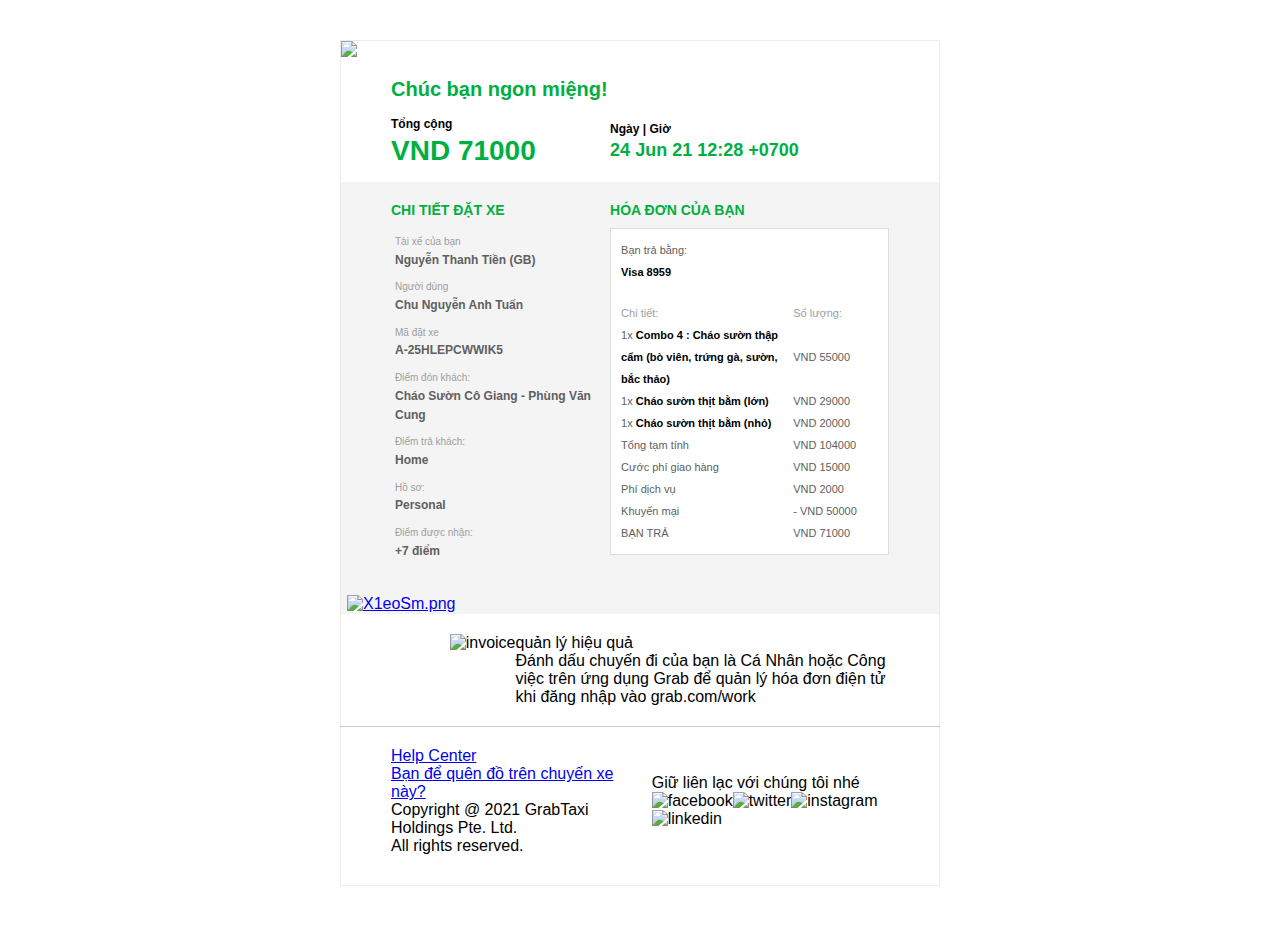
==== index.html @ 39b1a3f1 "layout for bill" ====
<!DOCTYPE html>
<html
  xmlns="http://www.w3.org/1999/xhtml"
  xmlns:v="urn:schemas-microsoft-com:vml"
  xmlns:o="urn:schemas-microsoft-com:office:office"
>
  <head>
    <meta charset="UTF-8" />
    <meta http-equiv="X-UA-Compatible" content="IE=edge" />
    <meta name="viewport" content="width=device-width, initial-scale=1" />
    <title>*|MC:SUBJECT|*</title>

    <style type="text/css">
      p {
        margin: 1em 0;
        padding: 0;
      }
      table {
        border-collapse: collapse;
      }
      h1,
      h2,
      h3,
      h4,
      h5,
      h6 {
        display: block;
        margin: 0;
        padding: 0;
      }
      img,
      a img {
        border: 0;
        height: auto;
        outline: none;
        text-decoration: none;
      }
      body,
      #bodyTable,
      #bodyCell {
        height: 100%;
        margin: 0;
        padding: 20px 0;
        width: 100%;
      }
      #outlook a {
        padding: 0;
      }
      img {
        -ms-interpolation-mode: bicubic;
      }
      table {
        mso-table-lspace: 0pt;
        mso-table-rspace: 0pt;
      }
      .ReadMsgBody {
        width: 100%;
      }
      .ExternalClass {
        width: 100%;
      }
      p,
      a,
      li,
      td,
      blockquote {
        mso-line-height-rule: exactly;
      }
      a[href^="tel"],
      a[href^="sms"] {
        color: inherit;
        cursor: default;
        text-decoration: none;
      }
      p,
      a,
      li,
      td,
      body,
      table,
      blockquote {
        -ms-text-size-adjust: 100%;
        -webkit-text-size-adjust: 100%;
      }
      .ExternalClass,
      .ExternalClass p,
      .ExternalClass td,
      .ExternalClass div,
      .ExternalClass span,
      .ExternalClass font {
        line-height: 100%;
      }
      a[x-apple-data-detectors] {
        color: inherit !important;
        text-decoration: none !important;
        font-size: inherit !important;
        font-family: inherit !important;
        font-weight: inherit !important;
        line-height: inherit !important;
      }
      /* ---------------------------- */
      .templateImage {
        height: auto;
      }
      .templateContainer {
        max-width: 600px !important;
        border: 1px solid rgb(237, 237, 237) !important;
      }
      body,
      #bodyTable {
        background-color: white;
        font-family: Roboto, RobotoDraft, Helvetica, Arial, sans-serif;
      }
      #templateHeader {
        background-color: #ffffff;
        background-image: none;
        background-repeat: no-repeat;
        background-position: center;
        background-size: cover;
        border-top: 0;
        border-bottom: 0;
        padding-bottom: 0;
      }
      #templateBody {
        background-color: #f4f4f4;
        background-image: none;
        background-repeat: no-repeat;
        background-position: center;
        background-size: cover;
        border-top: 0;
        padding: 20px 50px 30px 50px;
      }
      #templateBody,
      #templateBody p {
        color: #606060;
        font-size: 16px;
        text-align: left;
      }
      #templateBody a,
      #templateBody p a {
        color: #237a91;
        font-weight: normal;
        text-decoration: underline;
      }
      .halfScreen {
        width: 44%;
      }
      .horizontalPadding {
        padding-left: 50px;
        padding-right: 50px;
      }
      #headerContent {
        padding-left: 50px;
        padding-right: 50px;
      }
      .boldText {
        font-size: 12px;
        line-height: 21px;
        font-weight: bold;
      }
      .greenTitle {
        color: rgb(0, 175, 65);
        font-weight: bold;
        text-align: left;
      }
      .orderInfoWrapper {
        padding-top: 10px;
      }
      .grayTitle {
        font-size: 10px;
        color: rgb(158, 158, 158);
        line-height: 14px;
      }
      .information {
        font-size: 12px;
        line-height: 16px;
        font-weight: bold;
      }
      .billDetail {
        padding-top: 10px;
        font-size: 11px;
        font-family: Helvetica, sans-serif;
      }
      .dishNameWrapper {
        width: 67%;
      }
      .billTitle {
        color: rgb(158, 158, 158);
        line-height: 21px;
      }
      .billInfo {
        font-weight: bold;
        color: black;
      }
      @media only screen and (max-width: 480px) {
        body,
        table,
        td,
        p,
        a,
        li,
        blockquote {
          -webkit-text-size-adjust: none !important;
        }
        body {
          width: 100% !important;
          min-width: 100% !important;
        }
        .templateImage {
          width: 100% !important;
        }
        .mobileHide {
          display: none;
        }
        #templateBody,
        #templateBody p {
          font-size: 16px !important;
        }
      }
    </style>
  </head>

  <body>
    <center>
      <table
        align="center"
        border="0"
        cellpadding="0"
        cellspacing="0"
        height="100%"
        width="100%"
        id="bodyTable"
      >
        <tr>
          <td align="center" valign="top" id="bodyCell">
            <table cellpadding="0" cellspacing="0" width="100%" class="templateContainer">
              <!-- ------------------------------- HEADER---------------------------------- // -->
              <tr>
                <td valign="top" id="templateHeader">
                  <img
                    src="https://i.im.ge/2022/01/08/X1Zrd9.png"
                    class="templateImage"
                    width="100%"
                  />
                </td>
              </tr>
              <tr>
                <td valign="top" id="headerContent">
                  <table cellpadding="0" cellspacing="0" width="100%">
                    <tr>
                      <td valign="top" style="padding-top: 15px; padding-bottom: 6px">
                        <span
                          class="greenTitle"
                          style="
                            font-family: Helvetica, 'Arial', sans-serif;
                            line-height: 26px;
                            font-size: 20px;
                          "
                        >
                          Chúc bạn ngon miệng!
                        </span>
                      </td>
                    </tr>
                    <tr>
                      <td valign="top" style="padding-bottom: 15px; padding-top: 6px">
                        <table cellpadding="0" cellspacing="0" width="100%">
                          <tr>
                            <td class="halfScreen boldText">
                              Tổng cộng <br />
                              <span
                                class="greenTitle"
                                style="font-size: 28px; line-height: 32px"
                                >VND 71000</span
                              >
                            </td>
                            <td class="boldText">
                              Ngày | Giờ <br />
                              <span style="font-size: 18px" class="greenTitle"
                                >24 Jun 21 12:28 +0700</span
                              >
                            </td>
                          </tr>
                        </table>
                      </td>
                    </tr>
                  </table>
                </td>
              </tr>
              <!------------------------------------BODY --------------------------------------->
              <tr>
                <td valign="top" id="templateBody">
                  <table cellpadding="0" cellspacing="0" width="100%">
                    <tr>
                      <td class="halfScreen" valign="top">
                        <table cellpadding="0" cellspacing="0" width="100%">
                          <tr>
                            <td class="greenTitle" style="font-size: 14px">
                              CHI TIẾT ĐẶT XE
                            </td>
                          </tr>
                          <tr>
                            <td class="billDetail">
                              <table cellpadding="4" cellspacing="0" width="100%" style="line-height: 1.7;">
                                <tr>
                                  <td>
                                    <span class="grayTitle">Tài xế của bạn </span> <br />
                                    <span class="information"
                                      >Nguyễn Thanh Tiền (GB)</span
                                    >
                                  </td>
                                </tr>
                                <tr>
                                  <td>
                                    <span class="grayTitle">Người dùng </span> <br />
                                    <span class="information">Chu Nguyễn Anh Tuấn</span>
                                  </td>
                                </tr>
                                <tr>
                                  <td>
                                    <span class="grayTitle">Mã đặt xe</span> <br />
                                    <span class="information">A-25HLEPCWWIK5</span>
                                  </td>
                                </tr>
                                <tr>
                                  <td>
                                    <span class="grayTitle">Điểm đón khách: </span> <br />
                                    <span class="information"
                                      >Cháo Sườn Cô Giang - Phùng Văn Cung</span
                                    >
                                  </td>
                                </tr>
                                <tr>
                                  <td>
                                    <span class="grayTitle">Điểm trả khách:</span> <br />
                                    <span class="information">Home</span>
                                  </td>
                                </tr>
                                <tr>
                                  <td>
                                    <span class="grayTitle">Hồ sơ:</span> <br />
                                    <span class="information">Personal</span>
                                  </td>
                                </tr>
                                <tr>
                                  <td>
                                    <span class="grayTitle">Điểm được nhận:</span> <br />
                                    <span class="information">+7 điểm</span>
                                  </td>
                                </tr>
                              </table>
                            </td>
                          </tr>
                        </table>
                      </td>
                      <td valign="top">
                        <table cellpadding="0" cellspacing="0" width="100%">
                          <tr>
                            <td class="greenTitle" style="font-size: 14px">
                              HÓA ĐƠN CỦA BẠN
                            </td>
                          </tr>
                          <tr>
                            <td class="billDetail">
                              <table
                                cellpadding="10"
                                cellspacing="0"
                                width="100%"
                                style="
                                  border: 1px solid rgb(221, 221, 221);
                                  background-color: white;
                                  line-height: 2;
                                "
                              >
                                <tr>
                                  <td>
                                    Bạn trả bằng: <br />
                                    <span class="billInfo">Visa 8959</span>
                                  </td>
                                </tr>
                                <tr>
                                  <td>
                                    <table cellpadding="0" cellspacing="0" width="100%">
                                      <tr>
                                        <td class="billTitle">Chi tiết:</td>
                                        <td class="billTitle">Số lượng:</td>
                                      </tr>
                                      <tr>
                                        <td class="dishNameWrapper">
                                          1x
                                          <span class="billInfo"
                                            >Combo 4 : Cháo sườn thập cẩm (bò viên, trứng
                                            gà, sườn, bắc thảo)</span
                                          >
                                        </td>
                                        <td>VND 55000</td>
                                      </tr>
                                      <tr>
                                        <td class="dishNameWrapper">
                                          1x
                                          <span class="billInfo"
                                            >Cháo sườn thịt bằm (lớn)</span
                                          >
                                        </td>
                                        <td>VND 29000</td>
                                      </tr>
                                      <tr>
                                        <td class="dishNameWrapper">
                                          1x
                                          <span class="billInfo"
                                            >Cháo sườn thịt bằm (nhỏ)</span
                                          >
                                        </td>
                                        <td>VND 20000</td>
                                      </tr>
                                      <tr>
                                        <td class="dishNameWrapper">Tổng tạm tính</td>
                                        <td>VND 104000</td>
                                      </tr>
                                      <tr>
                                        <td class="dishNameWrapper">
                                          Cước phí giao hàng
                                        </td>
                                        <td>VND 15000</td>
                                      </tr>
                                      <tr>
                                        <td class="dishNameWrapper">Phí dịch vụ</td>
                                        <td>VND 2000</td>
                                      </tr>
                                      <tr>
                                        <td class="dishNameWrapper">Khuyến mại</td>
                                        <td>- VND 50000</td>
                                      </tr>
                                      <tr>
                                        <td class="dishNameWrapper">BẠN TRẢ</td>
                                        <td>VND 71000</td>
                                      </tr>
                                    </table>
                                  </td>
                                </tr>
                              </table>
                            </td>
                          </tr>
                        </table>
                      </td>
                    </tr>
                  </table>
                </td>
              </tr>
              <!-- --------------------------------FOOTER----------------------------- -->
              <tr>
                <td style="padding: 0 5px; background-color: #f4f4f4">
                  <table>
                    <tr>
                      <td>
                        <a href="https://i.im.ge/2022/01/09/X1e7Ny.png"
                          ><img
                            src="https://i.im.ge/2022/01/09/X1e7Ny.png"
                            alt="X1eoSm.png"
                            border="0"
                            width="100%"
                        /></a>
                      </td>
                    </tr>
                  </table>
                </td>
              </tr>
              <!-- -------------------------------SUB-FOOTER----------------------- -->
              <tr>
                <td
                  valign="top"
                  class="horizontalPadding"
                  style="
                    border-bottom: 1px solid #cbcbcb;
                    padding-top: 20px;
                    padding-bottom: 20px;
                  "
                >
                  <table cellpadding="0" cellspacing="0" width="100%">
                    <tr>
                      <td valign="top">
                        <table cellpadding="0" cellspacing="0">
                          <tr>
                            <td valign="top" align="right" width="25%">
                              <img
                                src="https://i.im.ge/2022/01/09/X1ey54.png"
                                alt="invoice"
                                width="32px"
                              />
                            </td>
                            <td>
                              <table cellpadding="0" cellspacing="0">
                                <tr>
                                  <td>quản lý hiệu quả</td>
                                </tr>
                                <tr>
                                  <td>
                                    Đánh dấu chuyến đi của bạn là Cá Nhân hoặc Công việc
                                    trên ứng dụng Grab để quản lý hóa đơn điện tử khi đăng
                                    nhập vào grab.com/work
                                  </td>
                                </tr>
                              </table>
                            </td>
                          </tr>
                        </table>
                      </td>
                    </tr>
                  </table>
                </td>
              </tr>
              <!-- ------------------------FOOTER-------------------- -->
              <tr>
                <td
                  class="horizontalPadding"
                  style="padding-top: 20px; padding-bottom: 30px"
                >
                  <table cellpadding="0" cellspacing="0">
                    <tr>
                      <td>
                        <table cellpadding="0" cellspacing="0">
                          <tr>
                            <td>
                              <a
                                href="https://help.grab.com/passenger/vi-vn/"
                                target="_blank"
                                rel="noopener noreferrer"
                                >Help Center</a
                              ><br /><a
                                href="https://help.grab.com/passenger/vi-vn/articles/115005446908"
                                target="_blank"
                                rel="noopener noreferrer"
                              >
                                Bạn để quên đồ trên chuyến xe này?</a
                              >
                            </td>
                          </tr>
                          <tr>
                            <td>
                              Copyright @ 2021 GrabTaxi Holdings Pte. Ltd. <br />
                              All rights reserved.
                            </td>
                          </tr>
                        </table>
                      </td>
                      <td>
                        <table cellpadding="0" cellspacing="0">
                          <tr>
                            <td>Giữ liên lạc với chúng tôi nhé</td>
                          </tr>
                          <tr>
                            <td>
                              <img
                                src="https://i.im.ge/2022/01/09/X2Qn0z.png"
                                alt="facebook"
                                width="32px"
                              /><img
                                src="https://i.im.ge/2022/01/09/X2QGMF.png"
                                alt="twitter"
                                width="32px"
                              /><img
                                src="https://i.im.ge/2022/01/09/X2Q4g6.png"
                                alt="instagram"
                                width="32px"
                              /><img
                                src="https://i.im.ge/2022/01/09/X2QeDK.png"
                                alt="linkedin"
                                width="32px"
                              />
                            </td>
                          </tr>
                        </table>
                      </td>
                    </tr>
                  </table>
                </td>
              </tr>
            </table>
          </td>
        </tr>
      </table>
    </center>
  </body>
</html>
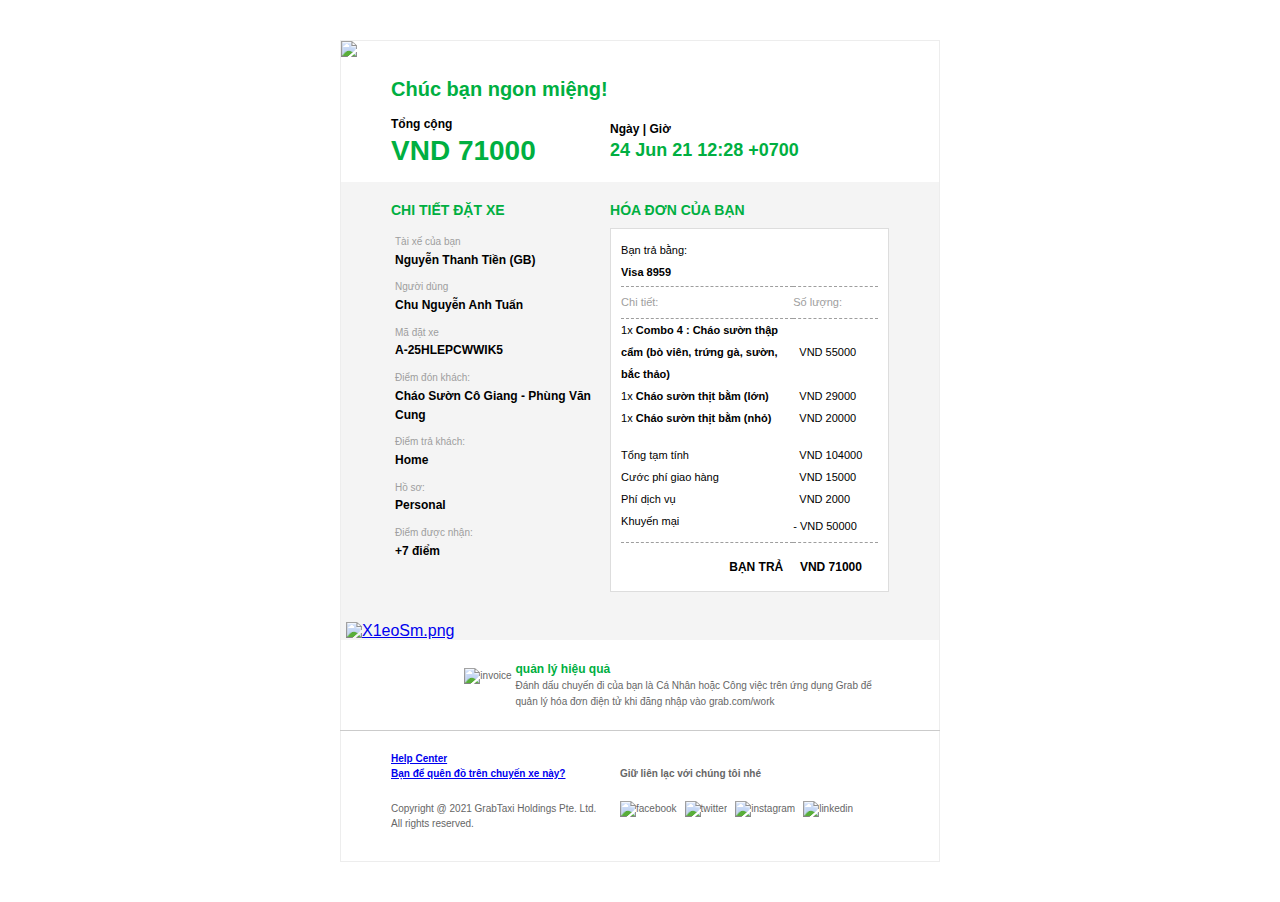
==== commit bf3eef9d: "finish responsive" ====
--- a/index.html
+++ b/index.html
@@ -129,11 +129,6 @@
         background-size: cover;
         border-top: 0;
         padding: 20px 50px 30px 50px;
-      }
-      #templateBody,
-      #templateBody p {
-        color: #606060;
-        font-size: 16px;
         text-align: left;
       }
       #templateBody a,
@@ -187,10 +182,39 @@
       .billTitle {
         color: rgb(158, 158, 158);
         line-height: 21px;
+        padding: 5px 0;
       }
       .billInfo {
         font-weight: bold;
         color: black;
+      }
+      .totalBill {
+        font-size: 12px;
+        font-weight: bolder;
+        color: rgb(0, 0, 0);
+        line-height: 28px;
+      }
+      .dashedBorder {
+        border-top: 1px dashed rgb(158, 158, 158);
+      }
+      .templateFooter {
+        color: rgb(102, 102, 102) !important;
+        font-size: 10px;
+        line-height: 1.5;
+        font-family: Helvetica, sans-serif;
+      }
+      .graySubtextFooter {
+        font-weight: normal;
+        line-height: 16px;
+      }
+      .templateFooter a {
+        line-height: 12px;
+        font-weight: bold;
+        text-decoration: underline;
+      }
+      #iconWrapper img {
+        width: 32px;
+        padding-right: 8px;
       }
       @media only screen and (max-width: 480px) {
         body,
@@ -206,15 +230,21 @@
           width: 100% !important;
           min-width: 100% !important;
         }
+        #templateContainer {
+          width: 100% !important;
+        }
+        #templateBody, #headerContent {
+          padding: 20px !important;
+        }
         .templateImage {
           width: 100% !important;
         }
-        .mobileHide {
-          display: none;
+        .mobileFlex {
+          display: flex !important;
+          flex-wrap: wrap !important;
         }
-        #templateBody,
-        #templateBody p {
-          font-size: 16px !important;
+        .halfScreen {
+          width: 100% !important;
         }
       }
     </style>
@@ -264,7 +294,7 @@
                     <tr>
                       <td valign="top" style="padding-bottom: 15px; padding-top: 6px">
                         <table cellpadding="0" cellspacing="0" width="100%">
-                          <tr>
+                          <tr class="mobileFlex">
                             <td class="halfScreen boldText">
                               Tổng cộng <br />
                               <span
@@ -290,7 +320,7 @@
               <tr>
                 <td valign="top" id="templateBody">
                   <table cellpadding="0" cellspacing="0" width="100%">
-                    <tr>
+                    <tr class="mobileFlex">
                       <td class="halfScreen" valign="top">
                         <table cellpadding="0" cellspacing="0" width="100%">
                           <tr>
@@ -300,7 +330,12 @@
                           </tr>
                           <tr>
                             <td class="billDetail">
-                              <table cellpadding="4" cellspacing="0" width="100%" style="line-height: 1.7;">
+                              <table
+                                cellpadding="4"
+                                cellspacing="0"
+                                width="100%"
+                                style="line-height: 1.7"
+                              >
                                 <tr>
                                   <td>
                                     <span class="grayTitle">Tài xế của bạn </span> <br />
@@ -372,19 +407,19 @@
                                 "
                               >
                                 <tr>
-                                  <td>
+                                  <td style="padding-bottom: 3px">
                                     Bạn trả bằng: <br />
                                     <span class="billInfo">Visa 8959</span>
                                   </td>
                                 </tr>
                                 <tr>
-                                  <td>
+                                  <td style="padding-top: 0">
                                     <table cellpadding="0" cellspacing="0" width="100%">
-                                      <tr>
+                                      <tr class="dashedBorder">
                                         <td class="billTitle">Chi tiết:</td>
                                         <td class="billTitle">Số lượng:</td>
                                       </tr>
-                                      <tr>
+                                      <tr class="dashedBorder">
                                         <td class="dishNameWrapper">
                                           1x
                                           <span class="billInfo"
@@ -392,7 +427,7 @@
                                             gà, sườn, bắc thảo)</span
                                           >
                                         </td>
-                                        <td>VND 55000</td>
+                                        <td>&nbsp&nbspVND 55000</td>
                                       </tr>
                                       <tr>
                                         <td class="dishNameWrapper">
@@ -401,7 +436,7 @@
                                             >Cháo sườn thịt bằm (lớn)</span
                                           >
                                         </td>
-                                        <td>VND 29000</td>
+                                        <td>&nbsp&nbspVND 29000</td>
                                       </tr>
                                       <tr>
                                         <td class="dishNameWrapper">
@@ -410,29 +445,46 @@
                                             >Cháo sườn thịt bằm (nhỏ)</span
                                           >
                                         </td>
-                                        <td>VND 20000</td>
+                                        <td>&nbsp&nbspVND 20000</td>
+                                      </tr>
+                                      <tr>
+                                        <td style="width: 67%; height: 15px"></td>
+                                        <td style="width: 33%; height: 15px"></td>
                                       </tr>
                                       <tr>
                                         <td class="dishNameWrapper">Tổng tạm tính</td>
-                                        <td>VND 104000</td>
+                                        <td>&nbsp&nbspVND 104000</td>
                                       </tr>
                                       <tr>
                                         <td class="dishNameWrapper">
                                           Cước phí giao hàng
                                         </td>
-                                        <td>VND 15000</td>
+                                        <td>&nbsp&nbspVND 15000</td>
                                       </tr>
                                       <tr>
                                         <td class="dishNameWrapper">Phí dịch vụ</td>
-                                        <td>VND 2000</td>
+                                        <td>&nbsp&nbspVND 2000</td>
                                       </tr>
                                       <tr>
-                                        <td class="dishNameWrapper">Khuyến mại</td>
+                                        <td
+                                          class="dishNameWrapper"
+                                          style="padding-bottom: 10px"
+                                        >
+                                          Khuyến mại
+                                        </td>
                                         <td>- VND 50000</td>
                                       </tr>
-                                      <tr>
-                                        <td class="dishNameWrapper">BẠN TRẢ</td>
-                                        <td>VND 71000</td>
+                                      <tr class="dashedBorder">
+                                        <td
+                                          class="dishNameWrapper totalBill"
+                                          style="padding: 10px 10px 0 0"
+                                          align="right"
+                                        >
+                                          BẠN TRẢ
+                                        </td>
+                                        <td style="padding-top: 10px" class="totalBill">
+                                          &nbsp&nbspVND 71000
+                                        </td>
                                       </tr>
                                     </table>
                                   </td>
@@ -446,10 +498,9 @@
                   </table>
                 </td>
               </tr>
-              <!-- --------------------------------FOOTER----------------------------- -->
               <tr>
                 <td style="padding: 0 5px; background-color: #f4f4f4">
-                  <table>
+                  <table cellpadding="0" cellspacing="0" width="100%">
                     <tr>
                       <td>
                         <a href="https://i.im.ge/2022/01/09/X1e7Ny.png"
@@ -468,7 +519,7 @@
               <tr>
                 <td
                   valign="top"
-                  class="horizontalPadding"
+                  class="horizontalPadding templateFooter"
                   style="
                     border-bottom: 1px solid #cbcbcb;
                     padding-top: 20px;
@@ -478,9 +529,14 @@
                   <table cellpadding="0" cellspacing="0" width="100%">
                     <tr>
                       <td valign="top">
-                        <table cellpadding="0" cellspacing="0">
-                          <tr>
-                            <td valign="top" align="right" width="25%">
+                        <table cellpadding="0" cellspacing="0" width="100%">
+                          <tr>
+                            <td
+                              valign="top"
+                              align="right"
+                              width="25%"
+                              style="padding: 8px 4px"
+                            >
                               <img
                                 src="https://i.im.ge/2022/01/09/X1ey54.png"
                                 alt="invoice"
@@ -488,18 +544,16 @@
                               />
                             </td>
                             <td>
-                              <table cellpadding="0" cellspacing="0">
-                                <tr>
-                                  <td>quản lý hiệu quả</td>
-                                </tr>
-                                <tr>
-                                  <td>
-                                    Đánh dấu chuyến đi của bạn là Cá Nhân hoặc Công việc
-                                    trên ứng dụng Grab để quản lý hóa đơn điện tử khi đăng
-                                    nhập vào grab.com/work
-                                  </td>
-                                </tr>
-                              </table>
+                              <span
+                                class="greenTitle"
+                                style="line-height: 18px; font-size: 12px;"
+                                >quản lý hiệu quả</span
+                              >
+                              <br /><span class="graySubtextFooter">
+                                Đánh dấu chuyến đi của bạn là Cá Nhân hoặc Công việc trên
+                                ứng dụng Grab để quản lý hóa đơn điện tử khi đăng nhập vào
+                                grab.com/work
+                              </span>
                             </td>
                           </tr>
                         </table>
@@ -511,13 +565,18 @@
               <!-- ------------------------FOOTER-------------------- -->
               <tr>
                 <td
-                  class="horizontalPadding"
+                  class="horizontalPadding templateFooter"
                   style="padding-top: 20px; padding-bottom: 30px"
                 >
-                  <table cellpadding="0" cellspacing="0">
-                    <tr>
+                  <table cellpadding="0" cellspacing="0" width="100%">
+                    <tr class="mobileFlex">
                       <td>
-                        <table cellpadding="0" cellspacing="0">
+                        <table
+                          cellpadding="0"
+                          cellspacing="0"
+                          width="100%"
+                          id="helpCenter"
+                        >
                           <tr>
                             <td>
                               <a
@@ -535,6 +594,9 @@
                             </td>
                           </tr>
                           <tr>
+                            <td style="width: 100%; height: 20px"></td>
+                          </tr>
+                          <tr>
                             <td>
                               Copyright @ 2021 GrabTaxi Holdings Pte. Ltd. <br />
                               All rights reserved.
@@ -543,28 +605,29 @@
                         </table>
                       </td>
                       <td>
-                        <table cellpadding="0" cellspacing="0">
-                          <tr>
-                            <td>Giữ liên lạc với chúng tôi nhé</td>
-                          </tr>
-                          <tr>
-                            <td>
+                        <table cellpadding="0" cellspacing="0" width="100%">
+                          <tr>
+                            <td style="font-weight: bold">
+                              Giữ liên lạc với chúng tôi nhé
+                            </td>
+                          </tr>
+                          <tr>
+                            <td style="width: 100%; height: 20px"></td>
+                          </tr>
+                          <tr>
+                            <td id="iconWrapper">
                               <img
                                 src="https://i.im.ge/2022/01/09/X2Qn0z.png"
                                 alt="facebook"
-                                width="32px"
                               /><img
                                 src="https://i.im.ge/2022/01/09/X2QGMF.png"
                                 alt="twitter"
-                                width="32px"
                               /><img
                                 src="https://i.im.ge/2022/01/09/X2Q4g6.png"
                                 alt="instagram"
-                                width="32px"
                               /><img
                                 src="https://i.im.ge/2022/01/09/X2QeDK.png"
                                 alt="linkedin"
-                                width="32px"
                               />
                             </td>
                           </tr>
